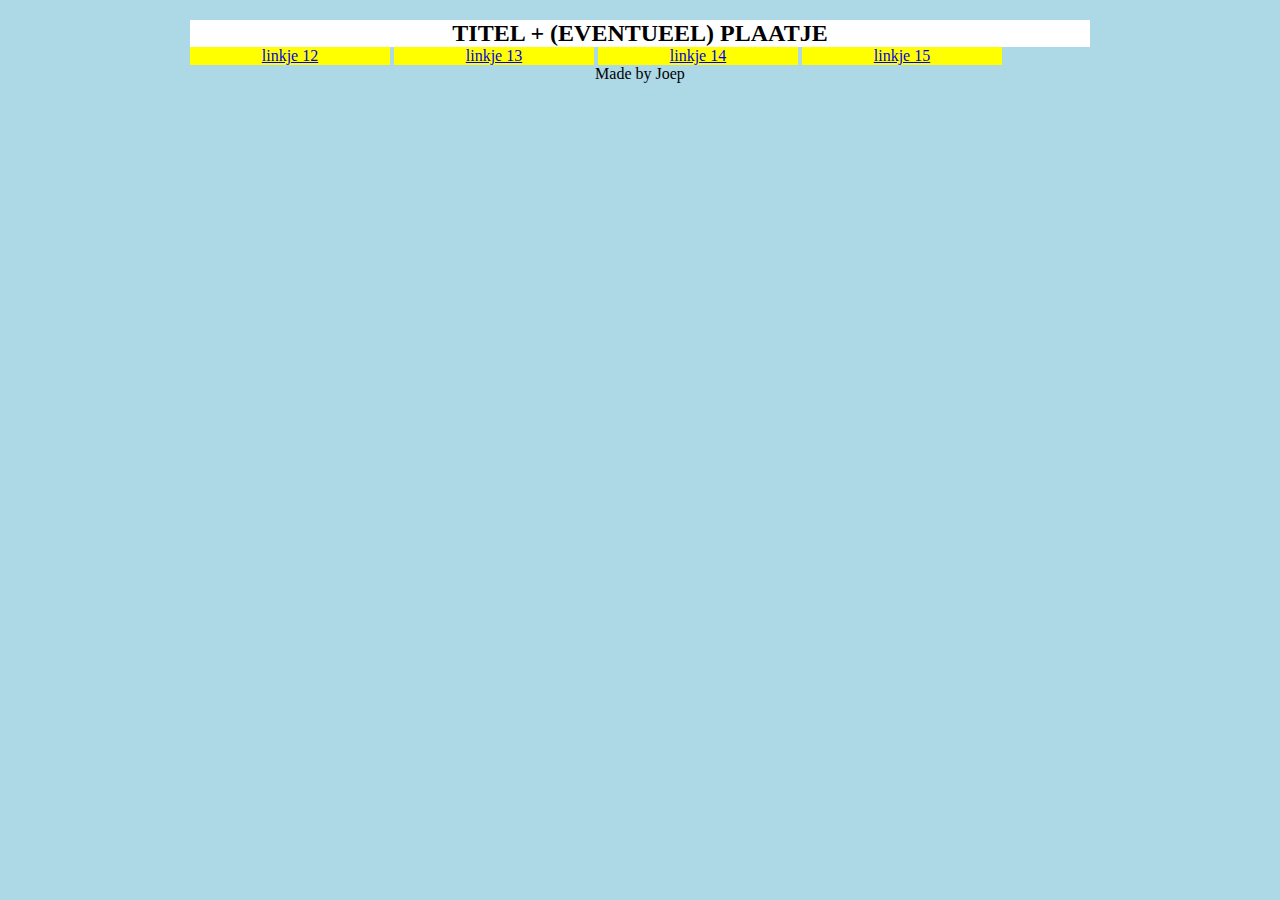
==== home.html @ 08189f85 "header footer nav en lijstjes aangemaakt, ik heb ook de css aangepast en uigebrijd voor de aangemaak" ====
<!DOCTYPE html>
<html lang="nl" dir="ltr">
  <head>
    <meta charset="utf-8">
    <link rel="stylesheet" href="style.css">
  </head>

  <body>
    <div class="alles">

        <header>
          <h2 id="titel">TITEL + (EVENTUEEL) PLAATJE</h2>
        </header>
        <li><a href="#">linkje 12</a></li>
        <li><a href="#">linkje 13</a></li>
        <li><a href="#">linkje 14</a></li>
        <li><a href="#">linkje 15</a></li>
        <nav>
          <section>
            <article class="">

            </article>
          </section>
        </nav>

        <footer>Made by Joep</footer>
    </div>
  </body>
</html>
---- style.css ----
body {
  background-color: lightblue
}

.alles {
  width: 900px;
  margin: auto;
}

.titel {
  text-align: center;
}

li {
  list-style-type: none;
  display: inline-block;
  width: 200px;
  background-color: yellow;
  text-align: center;
}

p {
  text-align: center;
  background-color: green;
}

header {
  width: 900px;
  height: 27px;
  background-color: white;
  text-align: center;
}
footer {
  text-align: center;S
}
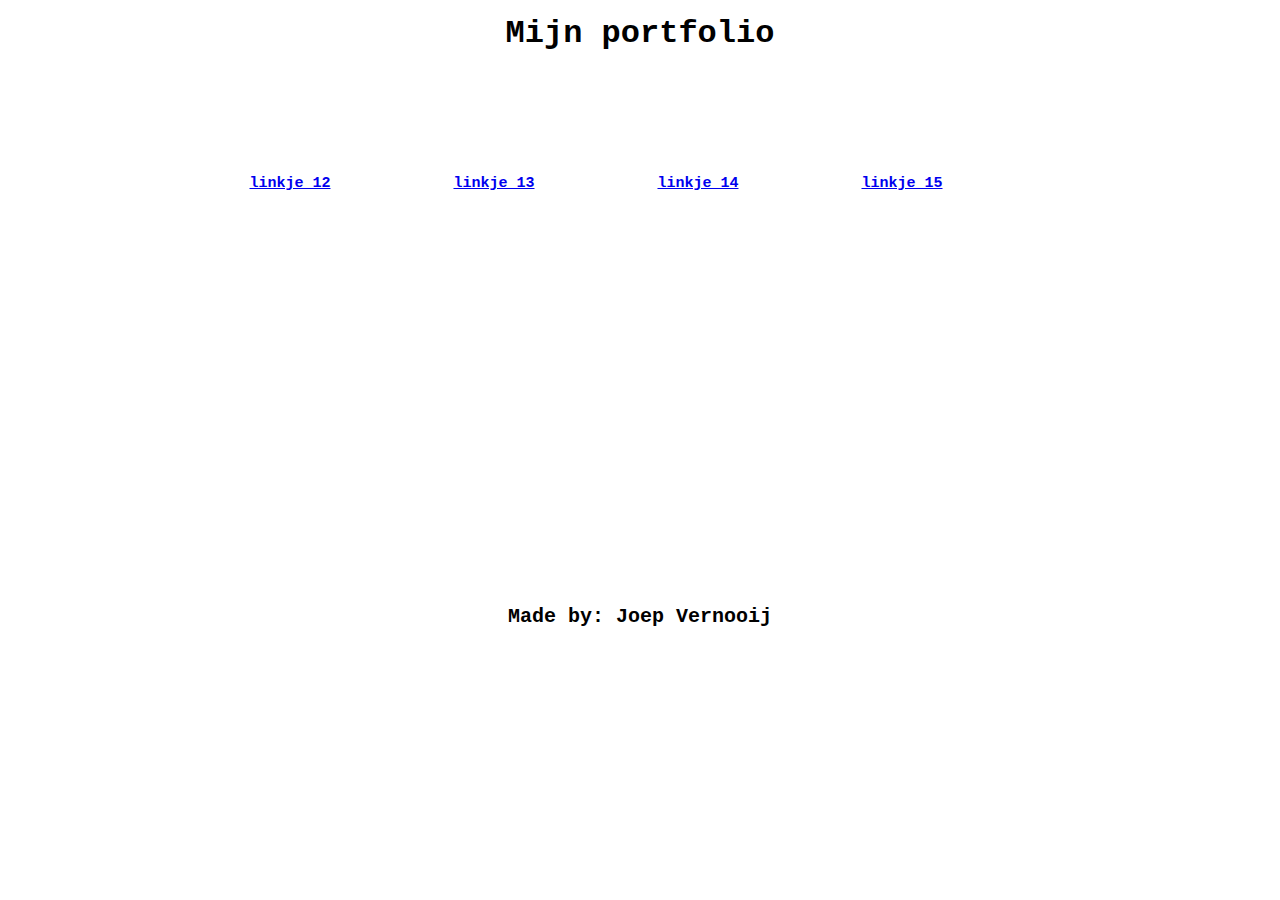
==== commit 8b3fb894: "section height/widht, footer omlaag & 4 subpagina's aangemaakt" ====
--- a/home.html
+++ b/home.html
@@ -9,21 +9,22 @@
     <div class="alles">
 
         <header>
-          <h2 id="titel">TITEL + (EVENTUEEL) PLAATJE</h2>
+          <h1 id="titel">Mijn portfolio</h1>
         </header>
-        <li><a href="#">linkje 12</a></li>
-        <li><a href="#">linkje 13</a></li>
-        <li><a href="#">linkje 14</a></li>
-        <li><a href="#">linkje 15</a></li>
+
         <nav>
-          <section>
-            <article class="">
-
-            </article>
-          </section>
+          <li><a href="kopje1">linkje 12</a></li>
+          <li><a href="kopje2">linkje 13</a></li>
+          <li><a href="kopje3">linkje 14</a></li>
+          <li><a href="kopje4">linkje 15</a></li>
         </nav>
 
-        <footer>Made by Joep</footer>
+        <section>
+          	<p></p>
+
+        </section>
+
+        <footer>Made by: Joep Vernooij </footer>
     </div>
   </body>
 </html>
--- a/style.css
+++ b/style.css
@@ -1,5 +1,5 @@
 body {
-  background-color: lightblue
+  background-color: white;
 }
 
 .alles {
@@ -7,16 +7,17 @@
   margin: auto;
 }
 
-.titel {
+#titel {
   text-align: center;
+  font-family: "Courier New", Courier, "Lucida Sans Typewriter", "Lucida Typewriter", monospace; font-size: p50x; font-style: normal; font-variant: normal; font-weight: 700; line-height: 26.4px;
 }
 
 li {
   list-style-type: none;
   display: inline-block;
   width: 200px;
-  background-color: yellow;
   text-align: center;
+  font-family: "Courier New", Courier, "Lucida Sans Typewriter", "Lucida Typewriter", monospace; font-size: 15px; font-style: normal; font-variant: normal; font-weight: 700; line-height: 26.4px;
 }
 
 p {
@@ -26,10 +27,15 @@
 
 header {
   width: 900px;
-  height: 27px;
+  height: 150px;
   background-color: white;
   text-align: center;
 }
 footer {
-  text-align: center;S
+  text-align: center;
+  font-family: "Courier New", Courier, "Lucida Sans Typewriter", "Lucida Typewriter", monospace; font-size: 20px; font-style: normal; font-variant: normal; font-weight: 700; line-height: 26.4px;
 }
+section {
+  min-height: 390px;
+  min-width: inherit;
+}
